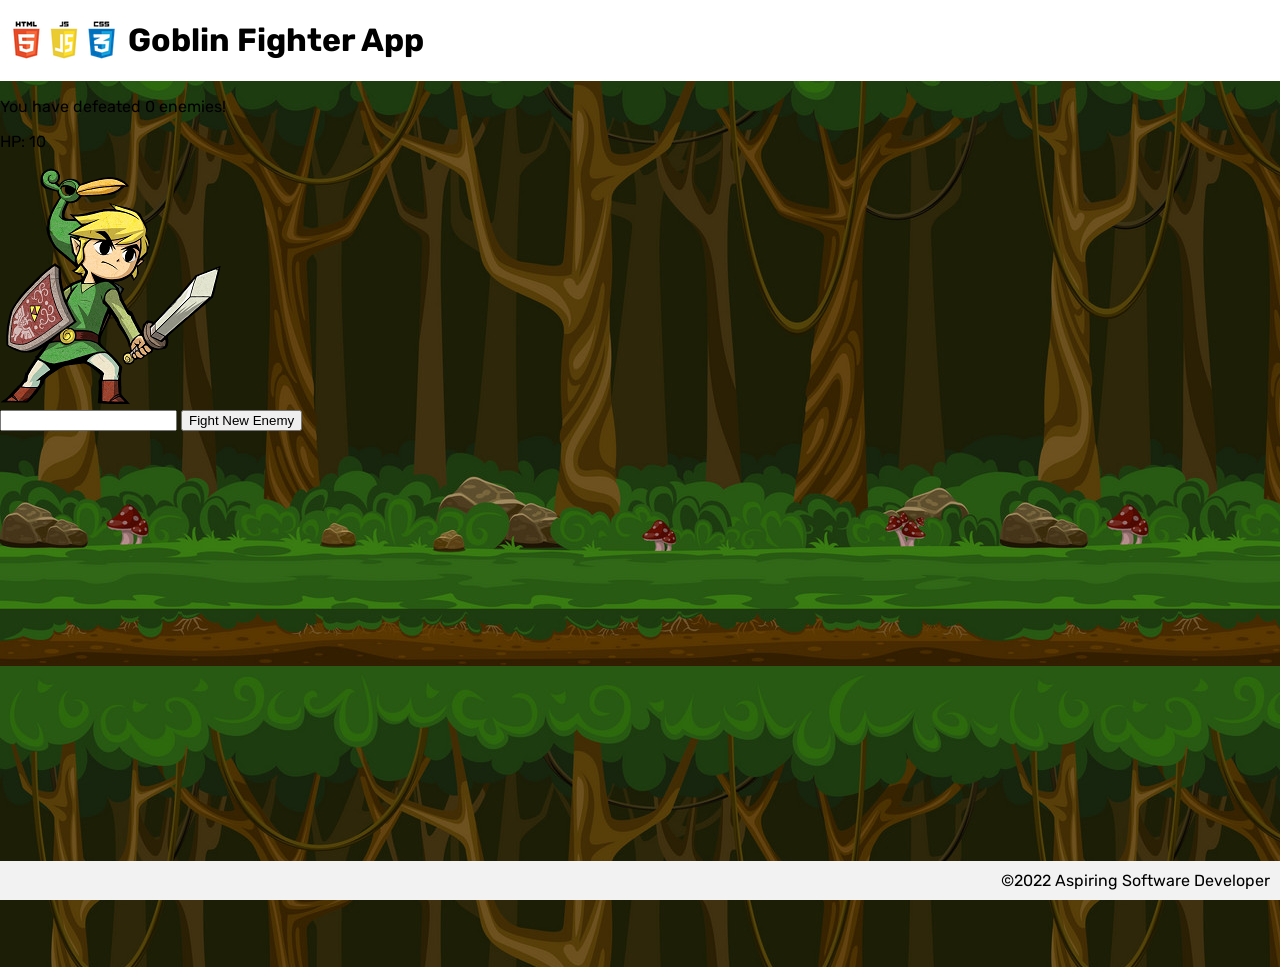
==== index.html @ 454fde5a "added HTML" ====
<!DOCTYPE html>
<html lang="en">

<head>
    <meta charset="UTF-8" />
    <meta name="viewport" content="width=device-width, initial-scale=1.0" />
    <meta http-equiv="X-UA-Compatible" content="ie=edge" />
    <link rel="icon" type="image/x-icon" href="/assets/alchemy-favicon.png" />
    <link rel="preconnect" href="https://fonts.googleapis.com">
    <link rel="preconnect" href="https://fonts.gstatic.com" crossorigin>
    <link rel="stylesheet"
        href="https://fonts.googleapis.com/css2?family=Rubik:wght@300;400;600&family=Titillium+Web:wght@200;400;600&display=swap">
    <link rel="stylesheet" href="styles/reset.css" />
    <link rel="stylesheet" href="styles/main.css" />
    <link rel="stylesheet" href="styles/home.css" />
    <title>Web MVC UI</title>
</head>

<body>
    <header>
        <img src="assets/html_css_js.png">
        <h1>Goblin Fighter App</h1>
    </header>

    <main>
        <div class="message"></div>
        <div class="player-info">
            <div class="enemies-defeated">
                <p>You have defeated <span id="defeated-number">0</span> enemies!</p>
            </div>
            <div class="player">
                <p>
                    HP:
                    <span id="player-hp">10</span>
                </p>
                <img id="player-image" src="link.png">
            </div>
        </div>
        <div class="enemy-info">
            <div>
                <form>
                    <input name="enemy-name"/>
                    <button>Fight New Enemy</button>
                </form>
                <div class="enemies"></div>
            </div>
        </div>
    </main>

    <footer>&copy;2022 Aspiring Software Developer</footer>

    <script type="module" src="app.js"></script>
</body>

</html>
---- styles/main.css ----
:root {
    --background: rgb(224, 234, 247);
    --header-background: white;
    --footer-background: rgb(243, 242, 242);
}

body {
    height: 100%;
    padding-bottom: 30px;
    font-family: 'Rubik', san-serif;
    background-image: url("forest.webp");
}

header {
    position: sticky;
    top: 0;
    display: flex;
    align-items: center;
    background-color: var(--header-background);
}

main {
    height: 100%;
}

footer {
    position: fixed;
    bottom: 0;
    left: 0;
    right: 0;
    padding: 10px;
    display: flex;
    justify-content: flex-end;
    background-color: var(--footer-background);
}
---- styles/home.css ----
/* CSS for home page (index.html) */
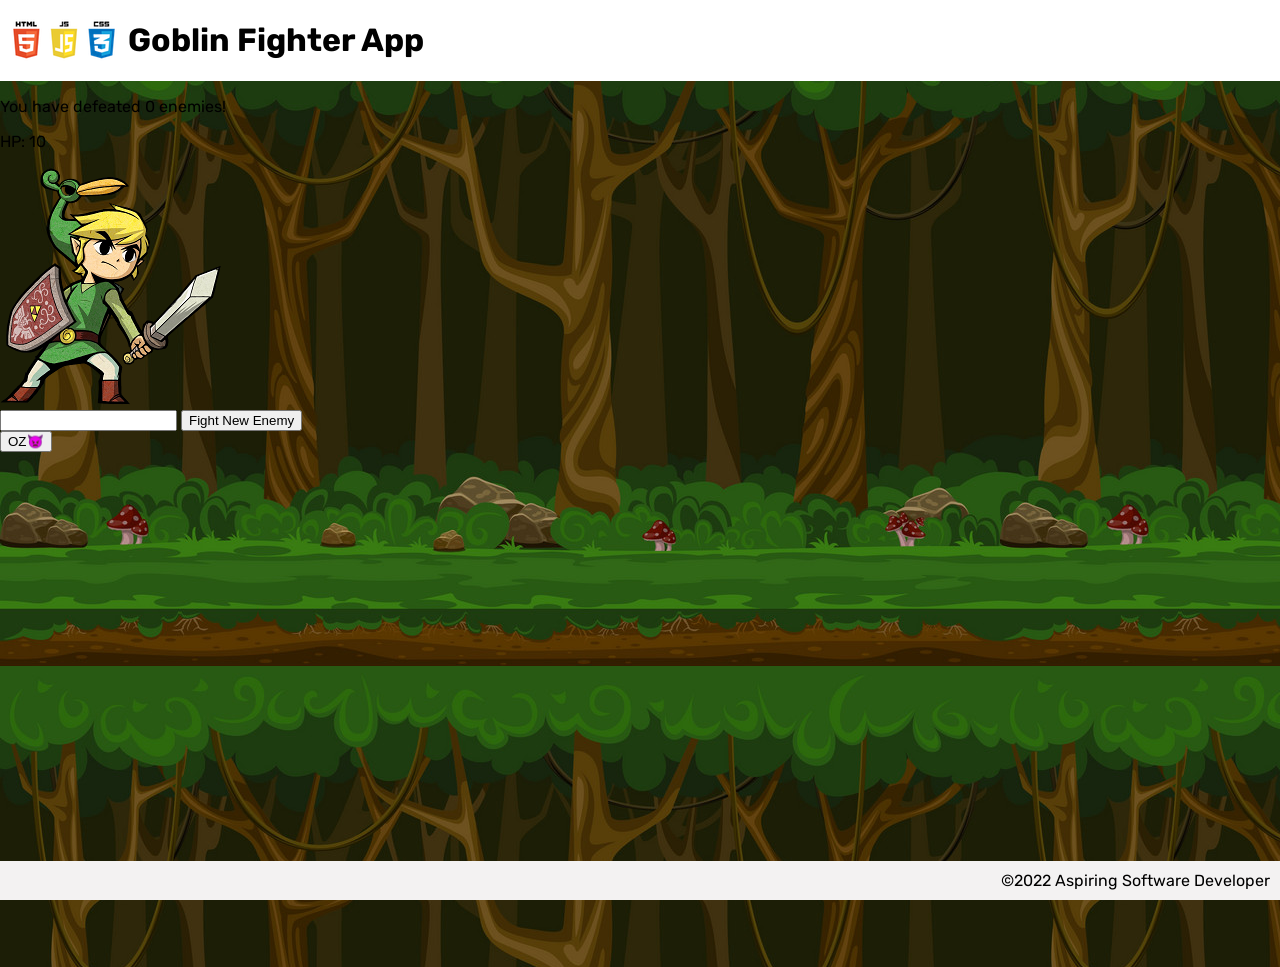
==== commit 16f6e329: "can now add new enemies and default enemies appear, emoji changes based on enemy health" ====
--- a/index.html
+++ b/index.html
@@ -37,19 +37,19 @@
             </div>
         </div>
         <div class="enemy-info">
-            <div>
+            <div id="add-enemy">
                 <form>
-                    <input name="enemy-name"/>
+                    <input name="name"/>
                     <button>Fight New Enemy</button>
                 </form>
-                <div class="enemies"></div>
             </div>
+            <div id="enemies"></div>
         </div>
     </main>
 
     <footer>&copy;2022 Aspiring Software Developer</footer>
 
-    <script type="module" src="app.js"></script>
+    <script type="module" src="./app.js"></script>
 </body>
 
 </html>
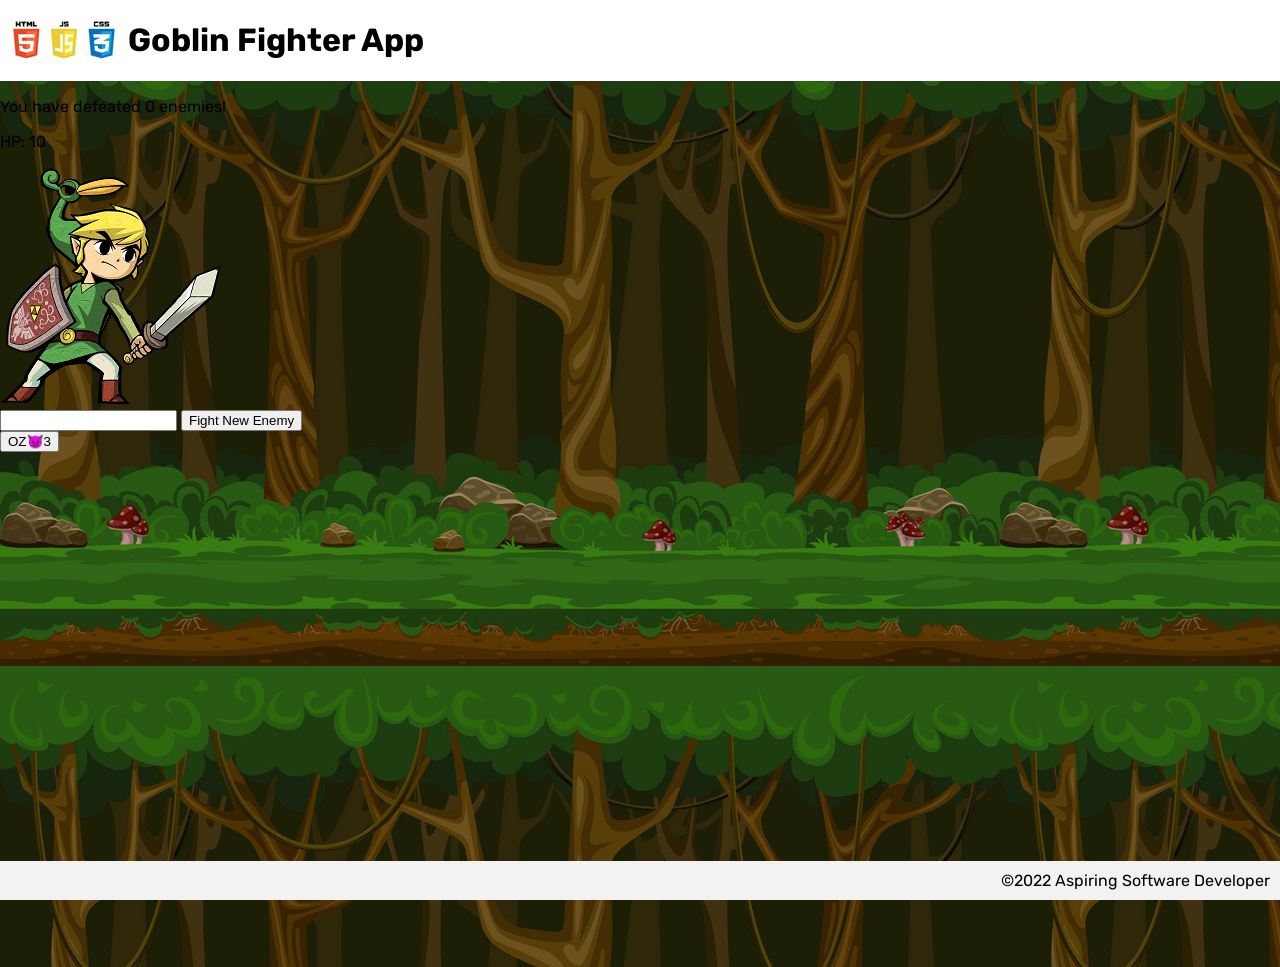
==== commit 052335eb: "enemy health displays and is randomly generated" ====
--- a/index.html
+++ b/index.html
@@ -23,7 +23,7 @@
     </header>
 
     <main>
-        <div class="message"></div>
+        <div id="message"></div>
         <div class="player-info">
             <div class="enemies-defeated">
                 <p>You have defeated <span id="defeated-number">0</span> enemies!</p>
@@ -39,7 +39,7 @@
         <div class="enemy-info">
             <div id="add-enemy">
                 <form>
-                    <input name="name"/>
+                    <input required name="name"/>
                     <button>Fight New Enemy</button>
                 </form>
             </div>
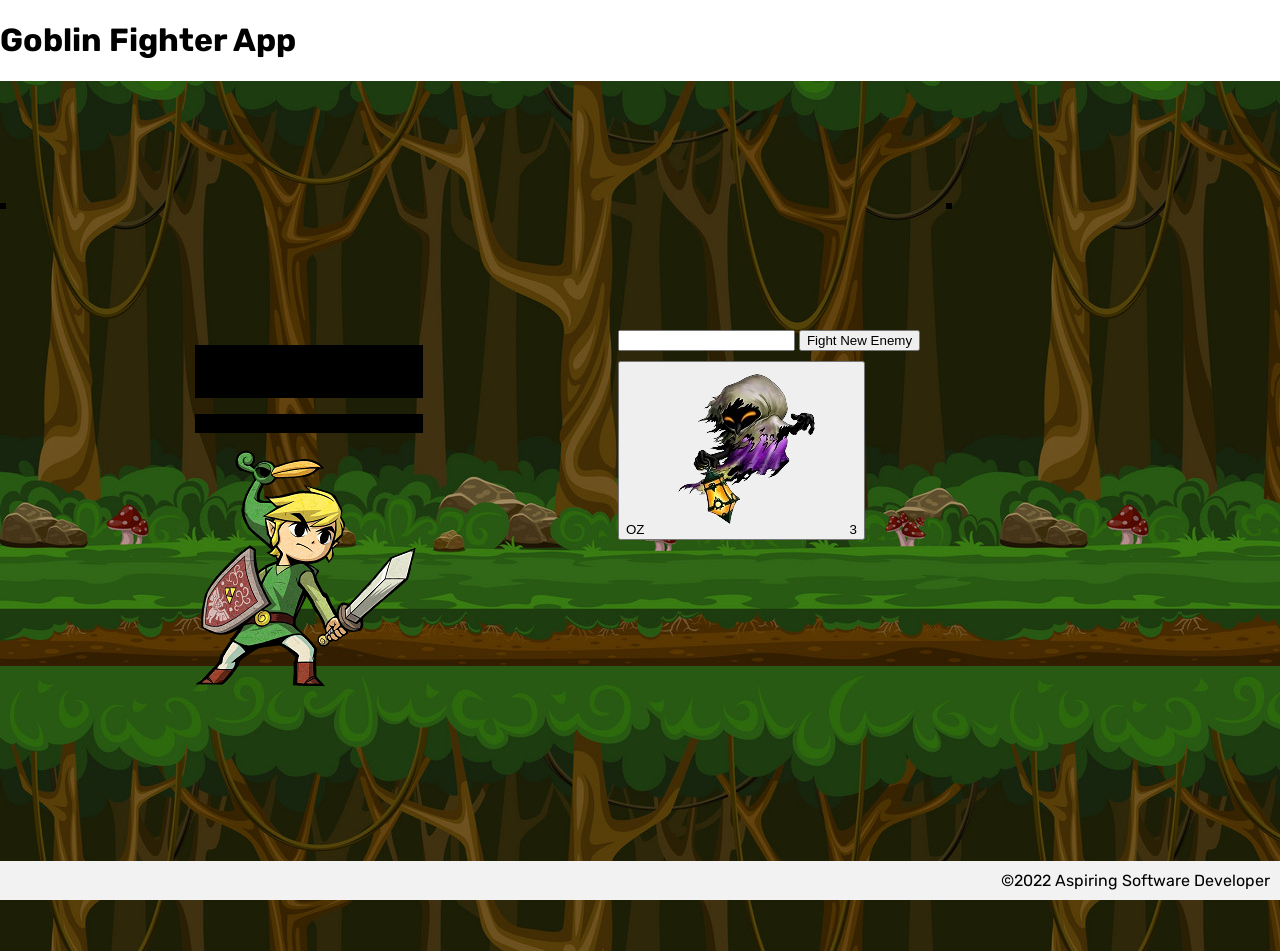
==== commit d8fe7024: "added CSS" ====
--- a/index.html
+++ b/index.html
@@ -18,18 +18,18 @@
 
 <body>
     <header>
-        <img src="assets/html_css_js.png">
         <h1>Goblin Fighter App</h1>
     </header>
 
     <main>
-        <div id="message"></div>
+        <div id="player-message"></div>
+        <div id="enemy-message"></div>
         <div class="player-info">
             <div class="enemies-defeated">
                 <p>You have defeated <span id="defeated-number">0</span> enemies!</p>
             </div>
             <div class="player">
-                <p>
+                <p class="player-hp-container">
                     HP:
                     <span id="player-hp">10</span>
                 </p>
--- a/styles/home.css
+++ b/styles/home.css
@@ -1 +1,49 @@
-/* CSS for home page (index.html) */+main {
+    display: grid;
+    grid-template-columns: 350px, 1fr;
+    grid-template-areas: 
+    'player-info enemy-info';
+}
+
+.player-info {
+    grid-area: 'player-info';
+    padding: 15px;
+    justify-self: center;
+}
+
+.enemy-info {
+    grid-area: 'enemy-info';
+}
+
+
+#enemy-message {
+    background: black;
+    justify-self: center;
+    align-self: center;
+    padding: 3px;
+}
+
+#player-message {
+    background: black;
+    justify-self: flex-start;
+    align-self: center;
+    padding: 3px;
+}
+
+button:hover {
+    background-color: black;
+}
+
+.player-hp-container {
+    background: black;
+
+}
+
+.enemies-defeated {
+    background: black;
+    padding: 1px;
+}
+
+#add-enemy {
+    padding-bottom: 10px;
+}
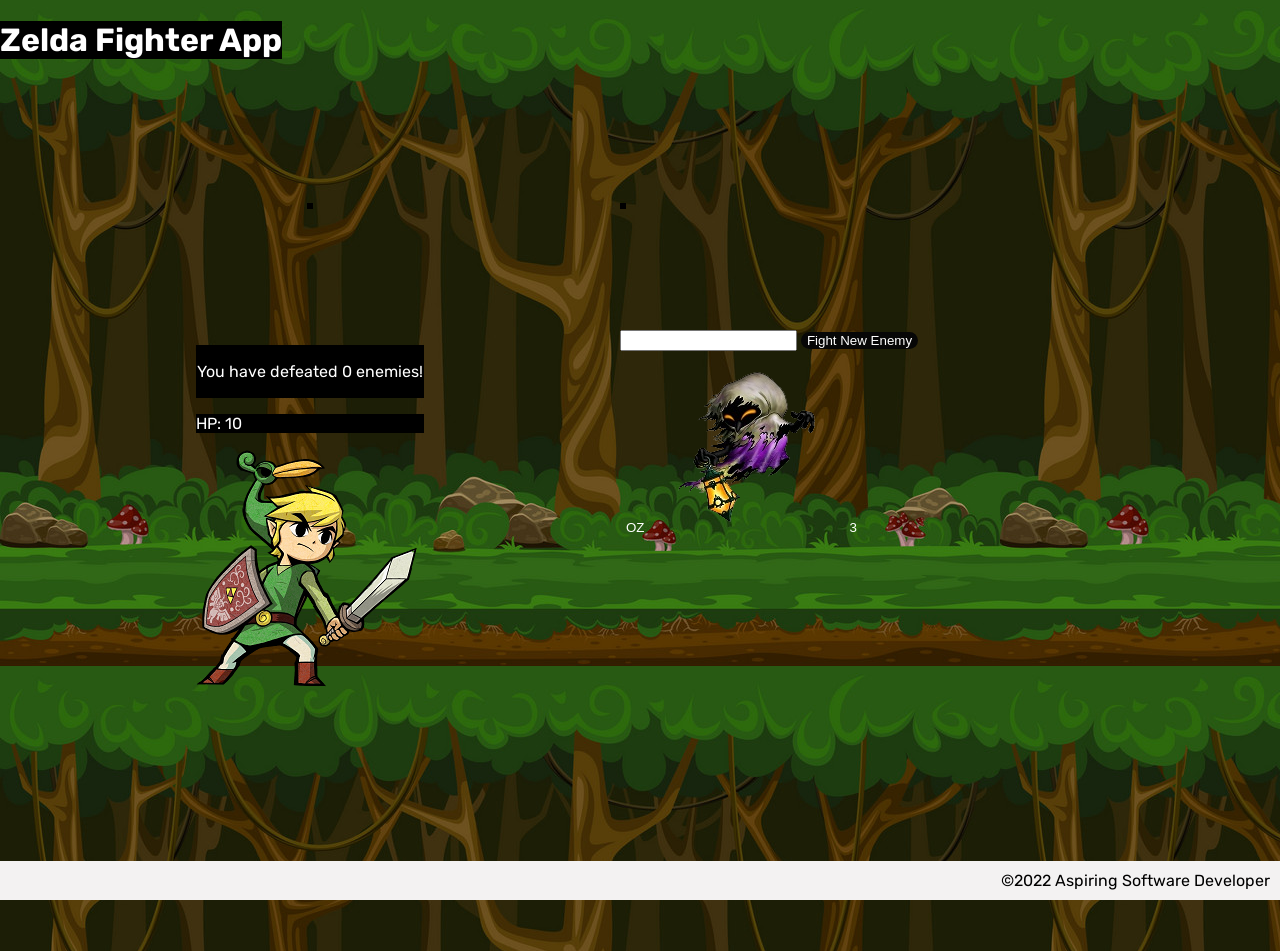
==== commit a502248f: "css adds" ====
--- a/index.html
+++ b/index.html
@@ -18,9 +18,9 @@
 
 <body>
     <header>
-        <h1>Goblin Fighter App</h1>
+        <h1>Zelda Fighter App</h1>
     </header>
-
+    
     <main>
         <div id="player-message"></div>
         <div id="enemy-message"></div>
@@ -40,7 +40,7 @@
             <div id="add-enemy">
                 <form>
                     <input required name="name"/>
-                    <button>Fight New Enemy</button>
+                    <button id="add-enemy-button">Fight New Enemy</button>
                 </form>
             </div>
             <div id="enemies"></div>
--- a/styles/home.css
+++ b/styles/home.css
@@ -3,6 +3,18 @@
     grid-template-columns: 350px, 1fr;
     grid-template-areas: 
     'player-info enemy-info';
+    color: white;
+}
+
+header {
+    background-color: transparent;
+}
+
+h1 {
+    background-color: black;
+    color: white;
+    display: flex;
+    justify-items: center;
 }
 
 .player-info {
@@ -18,20 +30,35 @@
 
 #enemy-message {
     background: black;
-    justify-self: center;
+    justify-self: flex-start;
     align-self: center;
     padding: 3px;
 }
 
 #player-message {
     background: black;
-    justify-self: flex-start;
+    justify-self: center;
     align-self: center;
     padding: 3px;
 }
 
+button {
+    background-color: #553c0691;
+    border-radius: 10px;
+}
+
+#add-enemy-button {
+    background-color: rgb(7, 7, 7);
+    border-radius: 10px;
+    color: white;
+}
+
+#add-enemy-button:hover {
+    box-shadow: 0 12px 16px 0 rgba(0,0,0,0.24), 0 17px 50px 0 rgba(0,0,0,0.19);
+}
+
 button:hover {
-    background-color: black;
+    background-color: rgb(85, 64, 20);
 }
 
 .player-hp-container {
@@ -46,4 +73,11 @@
 
 #add-enemy {
     padding-bottom: 10px;
-}+}
+
+button, .enemy {
+    background-color: transparent;
+    color: white;
+    border: none;
+}
+
